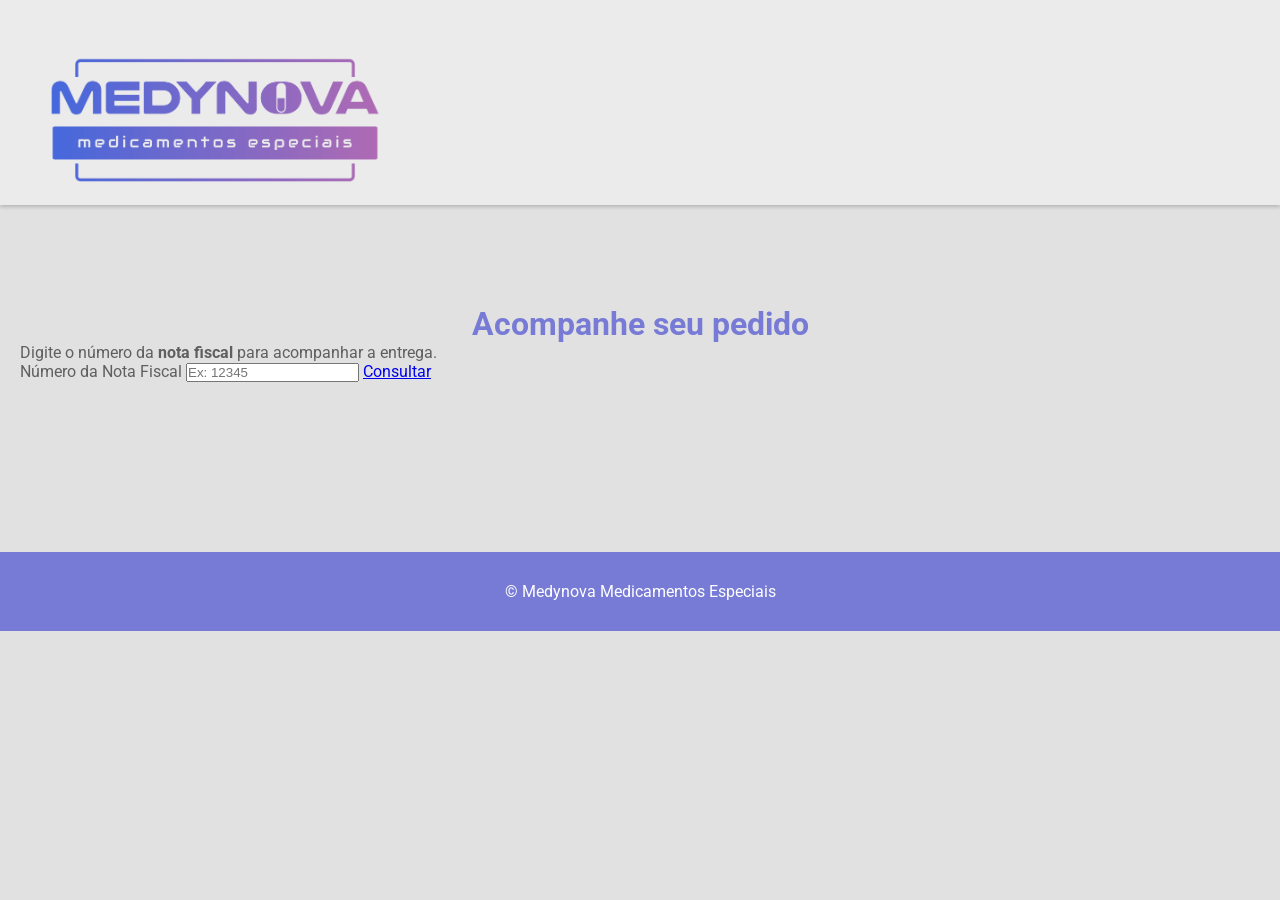
==== index.html @ b7ae6009 "início da parte visual" ====
<!DOCTYPE html>
<html lang="pt-BR">
<head>
  <meta charset="UTF-8">
  <meta name="viewport" content="width=device-width, initial-scale=1.0">
  <title>Rastrear Pedido</title>
  <link rel="stylesheet" href="css/style.css">
  <link rel="preconnect" href="https://fonts.googleapis.com">
  <link rel="preconnect" href="https://fonts.gstatic.com" crossorigin>
  <link href="https://fonts.googleapis.com/css2?family=Roboto:ital,wght@0,100..900;1,100..900&display=swap" rel="stylesheet">
</head>

<body>
    
  <header>
    <img src="assets/logo/logo.png" alt="Logo da empresa.">
  </header>

  <main class="container">
    <h1>Acompanhe seu pedido</h1>
    <p>Digite o número da <strong>nota fiscal</strong> para acompanhar a entrega.</p>
  
  
    <form class="form-consulta">
        <label for="nf">Número da Nota Fiscal</label>

        <input type="text" id="nf" name="nf" placeholder="Ex: 12345" >

        <a href="resultado.html">Consultar</a>
    </form>

  </main>

  <footer class="footer"> <p>&copy; Medynova Medicamentos Especiais </p></footer>

</body>
</html>
---- css/style.css ----
* {
    margin: 0;
    padding: 0;
    box-sizing: border-box;
}

body {
    font-family: "Roboto", Arial, sans-serif;
    font-weight: 400;
    background: #e1e1e1;
    color: #5f5f5f ;
    display: flex;
    flex-direction: column;
    
}

header {
    background: #ebebeb;
    padding: 20px;
    box-shadow: 0 2px 4px rgba(0, 0, 0, 0.2);
}

header img {
    width: 350px;
    margin-top: 25px;
    margin-left: 20px;
    margin-bottom: -10px;
}

h1 {
    margin-top: 80px ;
    text-align: center;
    color: #777BD6 ;
}

.container {
    padding: 20px;
}

.card {
    background: #fff;
    padding: 20px;
    border-radius: 10px;
    box-shadow: 0 2px 4px rgba(0, 0, 0, 0.4);
    width: 344px;
    min-height: 208px;
    margin: 0 auto;
}

.card h2 {
    margin-top: -10px;
}

.card h3 {
    margin-left: 30px;
}

.status-step {
    display: flex;
    flex-direction: column;
    align-items: center;
    width: 25%;
    text-align: center;
    position: relative;
}

.status-step img {
    width: 50px;
    margin-bottom: 8px;
    z-index: 1000;
}

.status-step.ativo img {
    filter: none;
}

.status-step.inativo img {
    filter: grayscale(100%);
}

.status-step.inativo .status-local,
.status-step.inativo .status-data {
    visibility: hidden;
}

.status-timeline {
    display: flex;
    justify-content: space-between;
    align-items: flex-start;
    position: relative;
}

.status-timeline::before {
    content: "";
    position: absolute;
    top: 20px;
    left: 12%;
    right: 12%;
    height: 2px;
    background: #d0d0d0;
    z-index: 0;
}

.status-step img {
    background: white;
    padding: 5px;
    z-index: 1;
}


footer {
    background: #777BD6;
    padding: 30px;
    text-align: center;
    color: #fff;
    margin-top: 150px;
}
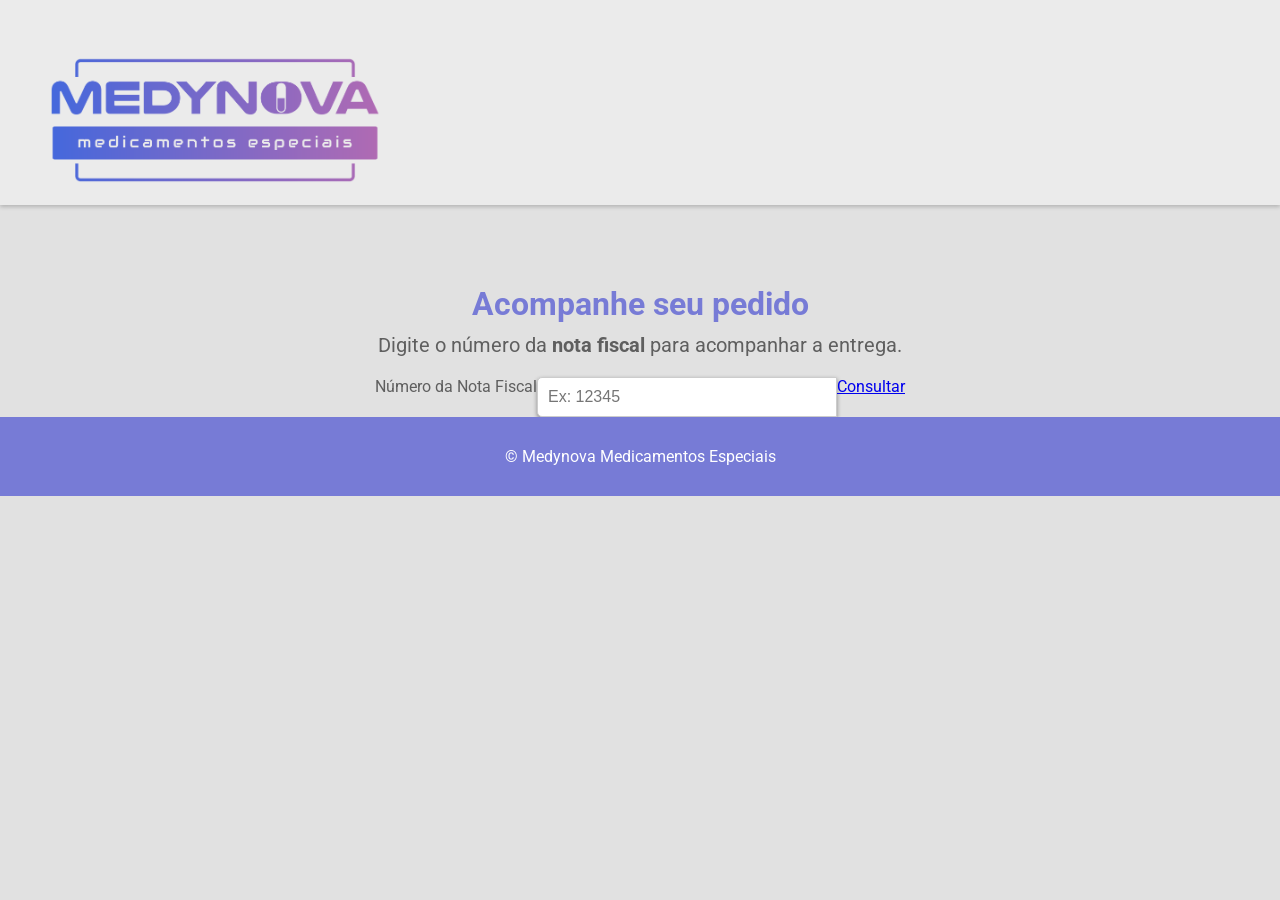
==== commit ece76990: "tela de resultado completa" ====
--- a/index.html
+++ b/index.html
@@ -16,7 +16,7 @@
     <img src="assets/logo/logo.png" alt="Logo da empresa.">
   </header>
 
-  <main class="container">
+  <main class="container-1">
     <h1>Acompanhe seu pedido</h1>
     <p>Digite o número da <strong>nota fiscal</strong> para acompanhar a entrega.</p>
   
--- a/css/style.css
+++ b/css/style.css
@@ -42,17 +42,23 @@
     padding: 20px;
     border-radius: 10px;
     box-shadow: 0 2px 4px rgba(0, 0, 0, 0.4);
-    width: 344px;
-    min-height: 208px;
+    max-width: 600px; 
+    width: 100%;
     margin: 0 auto;
 }
 
+.card h2, .card h3 {
+    text-align: center;
+}
+
 .card h2 {
-    margin-top: -10px;
+    margin-top: 0;
+    margin-bottom: 8px;
 }
 
 .card h3 {
-    margin-left: 30px;
+    margin: 0 0 25px 0;
+    font-weight: 500;
 }
 
 .status-step {
@@ -67,7 +73,10 @@
 .status-step img {
     width: 50px;
     margin-bottom: 8px;
-    z-index: 1000;
+    padding: 6px;
+    background: #fff;
+    position: relative;  
+    z-index: 3;  
 }
 
 .status-step.ativo img {
@@ -85,33 +94,99 @@
 
 .status-timeline {
     display: flex;
-    justify-content: space-between;
     align-items: flex-start;
+}
+
+.status-step {
+    flex: 1;
+    text-align: center;
     position: relative;
 }
 
-.status-timeline::before {
+.status-step:not(:last-child)::after {
     content: "";
     position: absolute;
-    top: 20px;
-    left: 12%;
-    right: 12%;
-    height: 2px;
-    background: #d0d0d0;
-    z-index: 0;
-}
-
-.status-step img {
-    background: white;
-    padding: 5px;
+    top: 22px;
+    right: -25%;   
+    width: 50%;    
+    height: 4px;
+    background: #b5b5b5;
+    border-radius: 50px;
     z-index: 1;
 }
 
+.status-step.ativo:not(:last-child)::after {
+    background: #4668DC;
+}
+
+.status-titulo {
+    margin-top: -10px;
+    text-align: center;
+    font-weight: 500;
+}
+
+.status-local {
+    color: #4668DC;
+    font-weight: 400;
+}
+
+.status-data {
+    color: #4668DC;
+    font-weight: 400;
+    font-size: 14px;
+}
+
+.status-hora {
+    color: #4668DC;
+    font-weight: 400;
+}
+
+.btn-voltar {
+    display: block;
+    width: 250px;
+    margin: 30px auto;
+    padding: 20px 0;
+    background: #4668DC;
+    color: #fff;
+    text-align: center;
+    font-size: 25px;
+    font-weight: 450;
+    border-radius: 10px;
+    text-decoration: none;
+    transition: background 0.3s ease;
+}
+
+.btn-voltar:hover {
+    background: #3b57a1;
+}
+
+/* TELA DE CONSULTA */
+
+.container-1 p{
+    text-align: center;
+    margin: 10px 15px;
+    color: #5f5f5f ;
+    font-size: 20px;
+}
+
+.form-consulta {
+    display: flex;
+    justify-content: center;
+    margin-top: 20px;
+}
+
+.form-consulta input {
+    padding: 10px;
+    font-size: 16px;
+    border: 1px solid #ccc;
+    border-radius: 5px 0 0 5px;
+    width: 300px;
+    box-shadow: 0 2px 4px rgba(0, 0, 0, 0.4);
+}
 
 footer {
     background: #777BD6;
     padding: 30px;
     text-align: center;
     color: #fff;
-    margin-top: 150px;
 }
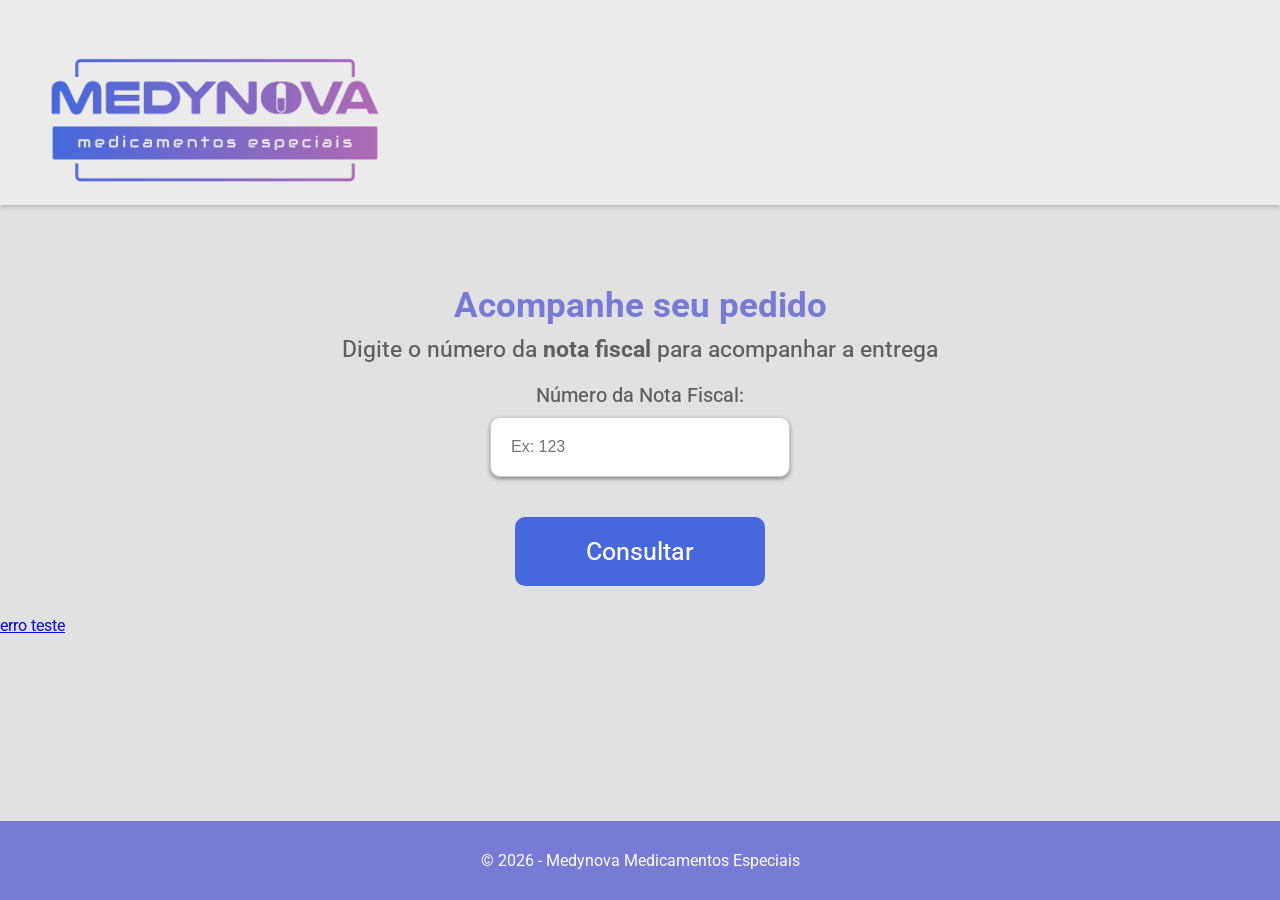
==== commit fd853914: "html e css mobile prontos! :star:" ====
--- a/index.html
+++ b/index.html
@@ -18,20 +18,20 @@
 
   <main class="container-1">
     <h1>Acompanhe seu pedido</h1>
-    <p>Digite o número da <strong>nota fiscal</strong> para acompanhar a entrega.</p>
+    <p>Digite o número da <strong>nota fiscal</strong> para acompanhar a entrega</p>
   
   
     <form class="form-consulta">
-        <label for="nf">Número da Nota Fiscal</label>
+        <label for="nf">Número da Nota Fiscal:</label>
 
-        <input type="text" id="nf" name="nf" placeholder="Ex: 12345" >
+        <input type="text" id="nf" name="nf" placeholder="Ex: 123" >
 
         <a href="resultado.html">Consultar</a>
     </form>
 
   </main>
-
-  <footer class="footer"> <p>&copy; Medynova Medicamentos Especiais </p></footer>
+  <a href="erro.html">erro teste</a>
+  <footer class="footer"> <p>&copy; 2026 - Medynova Medicamentos Especiais </p></footer>
 
 </body>
 </html>
--- a/css/style.css
+++ b/css/style.css
@@ -11,6 +11,7 @@
     color: #5f5f5f ;
     display: flex;
     flex-direction: column;
+    min-height: 100vh;
     
 }
 
@@ -27,10 +28,11 @@
     margin-bottom: -10px;
 }
 
-h1 {
+.situacao-pedido {
     margin-top: 80px ;
     text-align: center;
     color: #777BD6 ;
+    font-size: 35px;
 }
 
 .container {
@@ -153,35 +155,11 @@
     font-weight: 450;
     border-radius: 10px;
     text-decoration: none;
-    transition: background 0.3s ease;
+    transition: background 0.4s ease;
 }
 
 .btn-voltar:hover {
     background: #3b57a1;
-}
-
-/* TELA DE CONSULTA */
-
-.container-1 p{
-    text-align: center;
-    margin: 10px 15px;
-    color: #5f5f5f ;
-    font-size: 20px;
-}
-
-.form-consulta {
-    display: flex;
-    justify-content: center;
-    margin-top: 20px;
-}
-
-.form-consulta input {
-    padding: 10px;
-    font-size: 16px;
-    border: 1px solid #ccc;
-    border-radius: 5px 0 0 5px;
-    width: 300px;
-    box-shadow: 0 2px 4px rgba(0, 0, 0, 0.4);
 }
 
 footer {
@@ -189,4 +167,129 @@
     padding: 30px;
     text-align: center;
     color: #fff;
+    margin-top: auto;
+}
+
+/* TELA DE CONSULTA */
+
+.container-1 h1 {
+    margin-top: 80px ;
+    text-align: center;
+    color: #777BD6 ;
+    font-size: 35px;
+}
+
+.container-1 p{
+    text-align: center;
+    margin: 10px 15px;
+    color: #5f5f5f ;
+    font-size: 23px;
+    font-weight: 450;
+}
+
+.form-consulta {
+    display: flex;
+    flex-direction: column;
+    align-items: center;
+    gap: 10px;
+    margin-top: 20px;
+}
+
+.form-consulta input {
+    padding: 20px;
+    font-size: 16px;
+    border: 1px solid #ccc;
+    border-radius: 10px;
+    width: 300px;
+    box-shadow: 0 2px 4px rgba(0, 0, 0, 0.4);
+}
+
+.form-consulta input:focus {
+    border-color: #4668DC;
+    outline: none;
+}
+
+.form-consulta label {
+    font-size: 20px;
+    color: #5f5f5f ;
+    font-weight: 450;
+}
+
+.form-consulta a{
+    display: block;
+    width: 250px;
+    margin: 30px auto;
+    padding: 20px 0;
+    background: #4668DC;
+    color: #fff;
+    text-align: center;
+    font-size: 25px;
+    font-weight: 450;
+    border-radius: 10px;
+    text-decoration: none;
+    transition: background 0.4s ease;
+}
+
+
+.form-consulta a:hover {
+    background: #3b57a1;
+}
+
+/* TELA DE ERRO */
+
+.erro-page {
+    flex: 1;
+    display: flex;
+    flex-direction: column;
+    align-items: center;
+    justify-content: flex-start;
+    padding: 40px 20px 20px 20px; 
+    text-align: center;
+}
+
+
+.erro-page h1 {
+    color: #777BD6 ;
+    font-size: 35px;
+    margin-top: 40px;
+    margin-bottom: 15px;
+}
+
+.erro-subtitulo {
+    font-size: 22px;
+    line-height: 1.3;
+    margin-bottom: -5px;
+    color: #5f5f5f;
+    max-width: 360px;
+    font-weight: 500;
+}
+
+.erro-descricao {
+    font-size: 22px;
+    line-height: 1.4;
+    font-weight: 500;
+    margin-bottom: 20px;
+    color: #5f5f5f;
+    max-width: 380px;
+}
+
+
+.whatsapp-link {
+    display: flex;
+    align-items: center;
+    gap: 15px;
+    margin-top: 120px;
+    text-decoration: none;
+    color: #5f5f5f;
+}
+
+.whatsapp-link img {
+    width: 90px;
+}
+
+span {
+    font-size: 22px;
+    font-weight: 500;
+    margin-left: -10px;
+    text-align: start;
 }
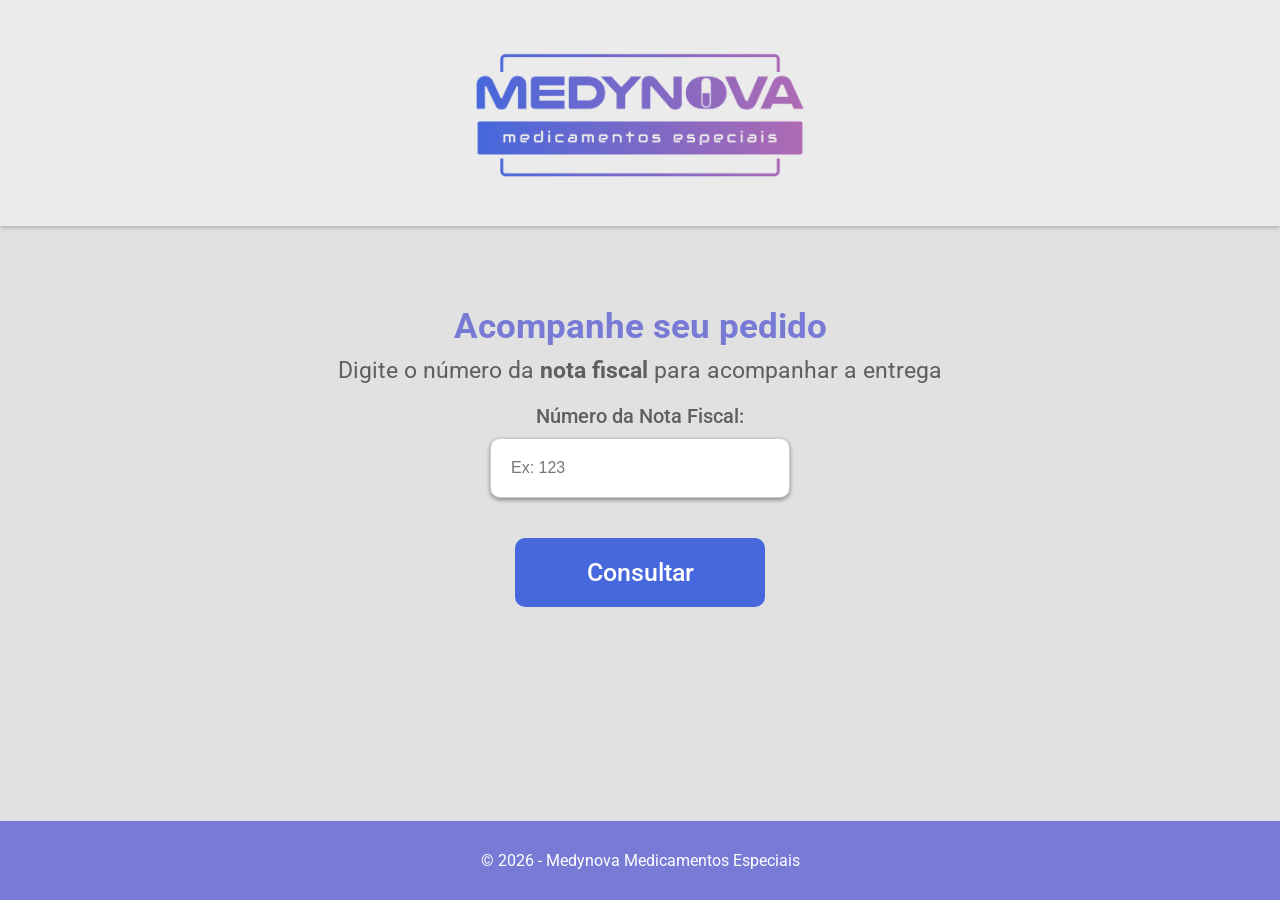
==== commit 04581f14: "front ok, início do js :cat:" ====
--- a/index.html
+++ b/index.html
@@ -5,9 +5,8 @@
   <meta name="viewport" content="width=device-width, initial-scale=1.0">
   <title>Rastrear Pedido</title>
   <link rel="stylesheet" href="css/style.css">
-  <link rel="preconnect" href="https://fonts.googleapis.com">
-  <link rel="preconnect" href="https://fonts.gstatic.com" crossorigin>
-  <link href="https://fonts.googleapis.com/css2?family=Roboto:ital,wght@0,100..900;1,100..900&display=swap" rel="stylesheet">
+  <link href="https://fonts.googleapis.com/css2?family=Roboto:wght@400;500;600;700&display=swap" rel="stylesheet">
+  <link rel="shortcut icon" href="assets/icons/favicon.png" type="image/png">
 </head>
 
 <body>
@@ -20,18 +19,18 @@
     <h1>Acompanhe seu pedido</h1>
     <p>Digite o número da <strong>nota fiscal</strong> para acompanhar a entrega</p>
   
-  
-    <form class="form-consulta">
+      <form  class="form-consulta" id="form-consulta">
         <label for="nf">Número da Nota Fiscal:</label>
 
-        <input type="text" id="nf" name="nf" placeholder="Ex: 123" >
+        <input type="text" id="nf" name="nf" placeholder="Ex: 123" required >
 
-        <a href="resultado.html">Consultar</a>
-    </form>
+        <button type="submit">Consultar</button>
+      </form>
 
   </main>
-  <a href="erro.html">erro teste</a>
-  <footer class="footer"> <p>&copy; 2026 - Medynova Medicamentos Especiais </p></footer>
+  <footer> <p>&copy; 2026 - Medynova Medicamentos Especiais </p></footer>
+
+  <script src="js/app.js"></script>
 
 </body>
 </html>
--- a/css/style.css
+++ b/css/style.css
@@ -11,28 +11,31 @@
     color: #5f5f5f ;
     display: flex;
     flex-direction: column;
-    min-height: 100vh;
-    
+    min-height: 100vh;    
+}
+
+h1 {
+    color: #777BD6 ;
+    font-size: 35px;
 }
 
 header {
     background: #ebebeb;
     padding: 20px;
     box-shadow: 0 2px 4px rgba(0, 0, 0, 0.2);
+    display: flex;
+    justify-content: center;
 }
 
 header img {
-    width: 350px;
-    margin-top: 25px;
-    margin-left: 20px;
-    margin-bottom: -10px;
+    width: 100%;
+    max-width: 350px;
+    margin: 20px 0;
 }
 
 .situacao-pedido {
     margin-top: 80px ;
     text-align: center;
-    color: #777BD6 ;
-    font-size: 35px;
 }
 
 .container {
@@ -61,15 +64,6 @@
 .card h3 {
     margin: 0 0 25px 0;
     font-weight: 500;
-}
-
-.status-step {
-    display: flex;
-    flex-direction: column;
-    align-items: center;
-    width: 25%;
-    text-align: center;
-    position: relative;
 }
 
 .status-step img {
@@ -152,14 +146,19 @@
     color: #fff;
     text-align: center;
     font-size: 25px;
-    font-weight: 450;
+    font-weight: 500;
     border-radius: 10px;
     text-decoration: none;
+    cursor: pointer;
     transition: background 0.4s ease;
 }
 
 .btn-voltar:hover {
     background: #3b57a1;
+}
+
+.btn-voltar:active {
+    transform: scale(0.98);
 }
 
 footer {
@@ -172,11 +171,10 @@
 
 /* TELA DE CONSULTA */
 
+
 .container-1 h1 {
     margin-top: 80px ;
     text-align: center;
-    color: #777BD6 ;
-    font-size: 35px;
 }
 
 .container-1 p{
@@ -184,7 +182,7 @@
     margin: 10px 15px;
     color: #5f5f5f ;
     font-size: 23px;
-    font-weight: 450;
+    font-weight: 400;
 }
 
 .form-consulta {
@@ -212,10 +210,10 @@
 .form-consulta label {
     font-size: 20px;
     color: #5f5f5f ;
-    font-weight: 450;
-}
-
-.form-consulta a{
+    font-weight: 500;
+}
+
+.form-consulta button {
     display: block;
     width: 250px;
     margin: 30px auto;
@@ -224,16 +222,24 @@
     color: #fff;
     text-align: center;
     font-size: 25px;
-    font-weight: 450;
-    border-radius: 10px;
-    text-decoration: none;
-    transition: background 0.4s ease;
-}
-
-
-.form-consulta a:hover {
+    font-family:"Roboto", Arial, sans-serif;
+    font-weight: 500;
+    border-radius: 10px;
+    border: none;
+    outline: none;
+    cursor: pointer;
+    transition: background 0.4s ease, transform 0.1s ease;
+}
+
+.form-consulta button:active {
+    transform: scale(0.98);
+}
+
+.form-consulta button:hover {
     background: #3b57a1;
 }
+
+
 
 /* TELA DE ERRO */
 
@@ -249,8 +255,6 @@
 
 
 .erro-page h1 {
-    color: #777BD6 ;
-    font-size: 35px;
     margin-top: 40px;
     margin-bottom: 15px;
 }
@@ -258,7 +262,7 @@
 .erro-subtitulo {
     font-size: 22px;
     line-height: 1.3;
-    margin-bottom: -5px;
+    margin-bottom: 4px;
     color: #5f5f5f;
     max-width: 360px;
     font-weight: 500;
@@ -287,7 +291,7 @@
     width: 90px;
 }
 
-span {
+.whatsapp-link span {
     font-size: 22px;
     font-weight: 500;
     margin-left: -10px;
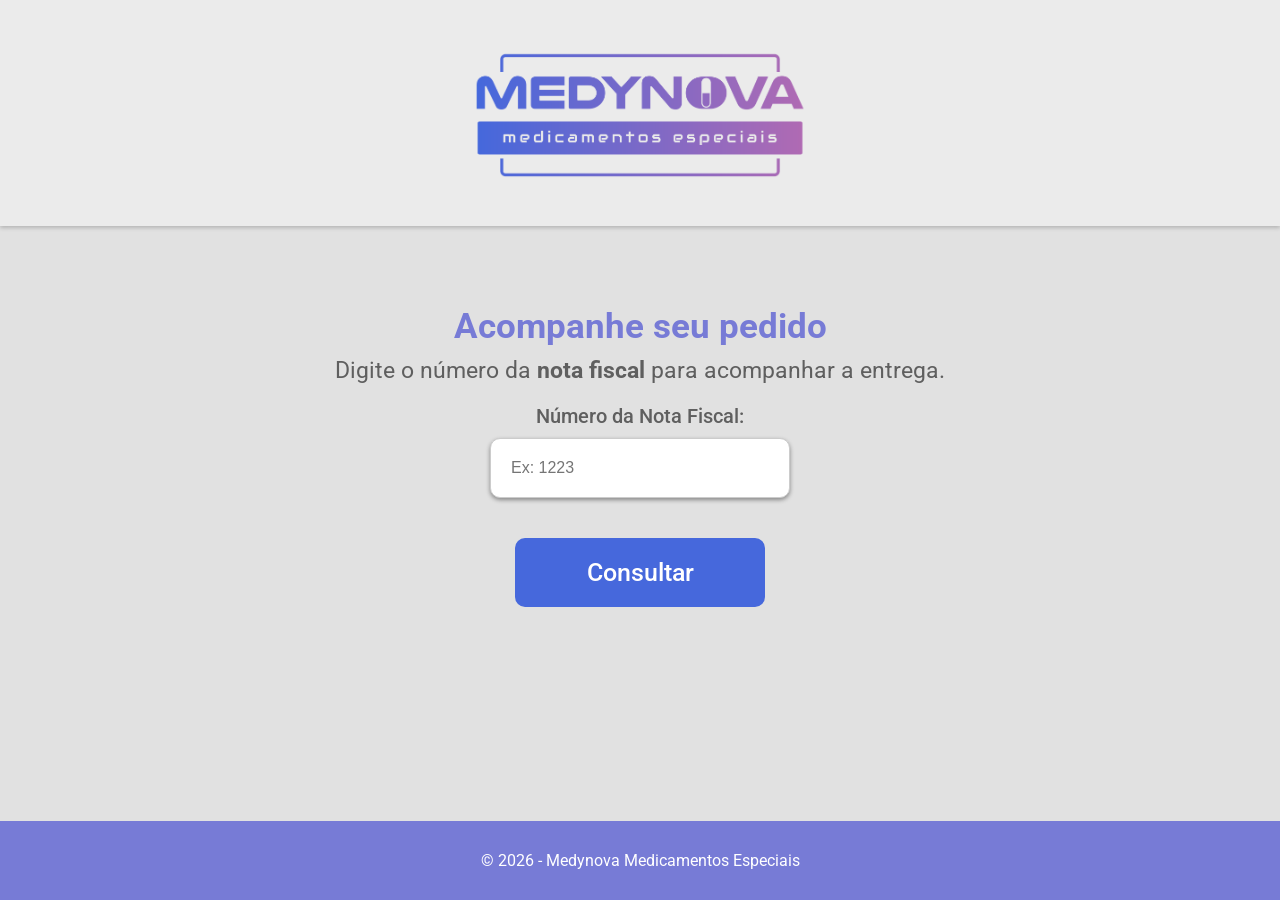
==== commit 399447e0: "feat: sistema completo com painel admin" ====
--- a/index.html
+++ b/index.html
@@ -17,12 +17,12 @@
 
   <main class="container-1">
     <h1>Acompanhe seu pedido</h1>
-    <p>Digite o número da <strong>nota fiscal</strong> para acompanhar a entrega</p>
+    <p>Digite o número da <strong>nota fiscal</strong> para acompanhar a entrega.</p>
   
       <form  class="form-consulta" id="form-consulta">
         <label for="nf">Número da Nota Fiscal:</label>
 
-        <input type="text" id="nf" name="nf" placeholder="Ex: 123" required >
+        <input type="text" id="nf" name="nf" placeholder="Ex: 1223" required >
 
         <button type="submit">Consultar</button>
       </form>
@@ -30,7 +30,7 @@
   </main>
   <footer> <p>&copy; 2026 - Medynova Medicamentos Especiais </p></footer>
 
-  <script src="js/app.js"></script>
+  <script src="js/consulta.js"></script>
 
 </body>
 </html>
--- a/css/style.css
+++ b/css/style.css
@@ -8,14 +8,14 @@
     font-family: "Roboto", Arial, sans-serif;
     font-weight: 400;
     background: #e1e1e1;
-    color: #5f5f5f ;
+    color: #5f5f5f;
     display: flex;
     flex-direction: column;
-    min-height: 100vh;    
+    min-height: 100vh;
 }
 
 h1 {
-    color: #777BD6 ;
+    color: #777BD6;
     font-size: 35px;
 }
 
@@ -34,7 +34,7 @@
 }
 
 .situacao-pedido {
-    margin-top: 80px ;
+    margin-top: 80px;
     text-align: center;
 }
 
@@ -47,7 +47,7 @@
     padding: 20px;
     border-radius: 10px;
     box-shadow: 0 2px 4px rgba(0, 0, 0, 0.4);
-    max-width: 600px; 
+    max-width: 600px;
     width: 100%;
     margin: 0 auto;
 }
@@ -64,6 +64,24 @@
 .card h3 {
     margin: 0 0 25px 0;
     font-weight: 500;
+}
+
+#previsao {
+    text-align: center;
+    font-size: 20px;
+    color: #5f5f5f;
+    margin-bottom: 30px;
+}
+
+.status-step {
+    flex: 1;
+    text-align: center;
+    position: relative;
+    color: #999;
+}
+
+.status-step.ativo {
+    color: #4668DC;
 }
 
 .status-step img {
@@ -71,8 +89,8 @@
     margin-bottom: 8px;
     padding: 6px;
     background: #fff;
-    position: relative;  
-    z-index: 3;  
+    position: relative;
+    z-index: 3;
 }
 
 .status-step.ativo img {
@@ -81,6 +99,12 @@
 
 .status-step.inativo img {
     filter: grayscale(100%);
+}
+
+.status-local,
+.status-data,
+.status-hora {
+    color: inherit;
 }
 
 .status-step.inativo .status-local,
@@ -91,20 +115,14 @@
 .status-timeline {
     display: flex;
     align-items: flex-start;
-}
-
-.status-step {
-    flex: 1;
-    text-align: center;
-    position: relative;
 }
 
 .status-step:not(:last-child)::after {
     content: "";
     position: absolute;
     top: 22px;
-    right: -25%;   
-    width: 50%;    
+    right: -25%;
+    width: 50%;
     height: 4px;
     background: #b5b5b5;
     border-radius: 50px;
@@ -112,29 +130,13 @@
 }
 
 .status-step.ativo:not(:last-child)::after {
-    background: #4668DC;
+    background: #777BD6;
 }
 
 .status-titulo {
     margin-top: -10px;
     text-align: center;
     font-weight: 500;
-}
-
-.status-local {
-    color: #4668DC;
-    font-weight: 400;
-}
-
-.status-data {
-    color: #4668DC;
-    font-weight: 400;
-    font-size: 14px;
-}
-
-.status-hora {
-    color: #4668DC;
-    font-weight: 400;
 }
 
 .btn-voltar {
@@ -150,7 +152,7 @@
     border-radius: 10px;
     text-decoration: none;
     cursor: pointer;
-    transition: background 0.4s ease;
+    transition: background 0.4s ease, transform 0.1s ease;
 }
 
 .btn-voltar:hover {
@@ -158,6 +160,32 @@
 }
 
 .btn-voltar:active {
+    transform: scale(0.98);
+}
+
+.btn-logout {
+    display: block;
+    width: 250px;
+    margin: 15px auto 40px auto;
+    padding: 20px 0;
+    background: #777BD6;
+    color: #fff;
+    text-align: center;
+    font-size: 25px;
+    font-family: "Roboto", Arial, sans-serif;
+    font-weight: 500;
+    border-radius: 10px;
+    border: none;
+    outline: none;
+    cursor: pointer;
+    transition: background 0.4s ease, transform 0.1s ease;
+}
+
+.btn-logout:hover {
+    background: #6367b8;
+}
+
+.btn-logout:active {
     transform: scale(0.98);
 }
 
@@ -169,22 +197,25 @@
     margin-top: auto;
 }
 
-/* TELA DE CONSULTA */
-
+.container-1 {
+    flex: 1;
+    padding-bottom: 40px;
+}
 
 .container-1 h1 {
-    margin-top: 80px ;
-    text-align: center;
-}
-
-.container-1 p{
+    margin-top: 80px;
+    text-align: center;
+}
+
+.container-1 p {
     text-align: center;
     margin: 10px 15px;
-    color: #5f5f5f ;
+    color: #5f5f5f;
     font-size: 23px;
     font-weight: 400;
 }
 
+/* FORM */
 .form-consulta {
     display: flex;
     flex-direction: column;
@@ -209,7 +240,7 @@
 
 .form-consulta label {
     font-size: 20px;
-    color: #5f5f5f ;
+    color: #5f5f5f;
     font-weight: 500;
 }
 
@@ -222,7 +253,7 @@
     color: #fff;
     text-align: center;
     font-size: 25px;
-    font-family:"Roboto", Arial, sans-serif;
+    font-family: "Roboto", Arial, sans-serif;
     font-weight: 500;
     border-radius: 10px;
     border: none;
@@ -239,20 +270,16 @@
     background: #3b57a1;
 }
 
-
-
-/* TELA DE ERRO */
-
+/* ERRO */
 .erro-page {
     flex: 1;
     display: flex;
     flex-direction: column;
     align-items: center;
     justify-content: flex-start;
-    padding: 40px 20px 20px 20px; 
-    text-align: center;
-}
-
+    padding: 40px 20px 20px 20px;
+    text-align: center;
+}
 
 .erro-page h1 {
     margin-top: 40px;
@@ -277,7 +304,6 @@
     max-width: 380px;
 }
 
-
 .whatsapp-link {
     display: flex;
     align-items: center;
@@ -296,4 +322,102 @@
     font-weight: 500;
     margin-left: -10px;
     text-align: start;
+}
+
+/* UPLOAD */
+.upload-card {
+    background: #fff;
+    padding: 30px 25px;
+    border-radius: 10px;
+    box-shadow: 0 2px 4px rgba(0, 0, 0, 0.4);
+    max-width: 600px;
+    width: 100%;
+    margin: 30px auto 30px auto;
+}
+
+.drop-area {
+    width: 100%;
+    min-height: 220px;
+    border: 2px dashed #777BD6;
+    border-radius: 12px;
+    background: #f7f8ff;
+    display: flex;
+    align-items: center;
+    justify-content: center;
+    text-align: center;
+    cursor: pointer;
+    transition: background 0.3s ease, border-color 0.3s ease, transform 0.2s ease;
+    padding: 25px;
+}
+
+.drop-area:hover,
+.drop-area:focus {
+    background: #eef1ff;
+    border-color: #4668DC;
+    outline: none;
+}
+
+.drop-area.dragover {
+    background: #e7edff;
+    border-color: #4668DC;
+    transform: scale(1.01);
+}
+
+.drop-content {
+    display: flex;
+    flex-direction: column;
+    gap: 10px;
+}
+
+.drop-title {
+    font-size: 24px;
+    font-weight: 500;
+    color: #5f5f5f;
+}
+
+.drop-subtitle {
+    font-size: 18px;
+    color: #777BD6;
+    font-weight: 500;
+}
+
+.drop-file-name {
+    font-size: 16px;
+    color: #5f5f5f;
+    word-break: break-word;
+}
+
+#btn-enviar {
+    display: block;
+    width: 250px;
+    margin: 25px auto 0 auto;
+    padding: 20px 0;
+    background: #4668DC;
+    color: #fff;
+    text-align: center;
+    font-size: 25px;
+    font-family: "Roboto", Arial, sans-serif;
+    font-weight: 500;
+    border-radius: 10px;
+    border: none;
+    outline: none;
+    cursor: pointer;
+}
+
+#btn-enviar:hover {
+    background: #3b57a1;
+}
+
+/* RESPONSIVO - SÓ O ESSENCIAL */
+@media (max-width: 768px) {
+    #btn-enviar,
+    .btn-voltar,
+    .btn-logout {
+        width: 100%;
+        max-width: 300px;
+    }
+
+    .whatsapp-link {
+        margin-top: 80px;
+    }
 }
